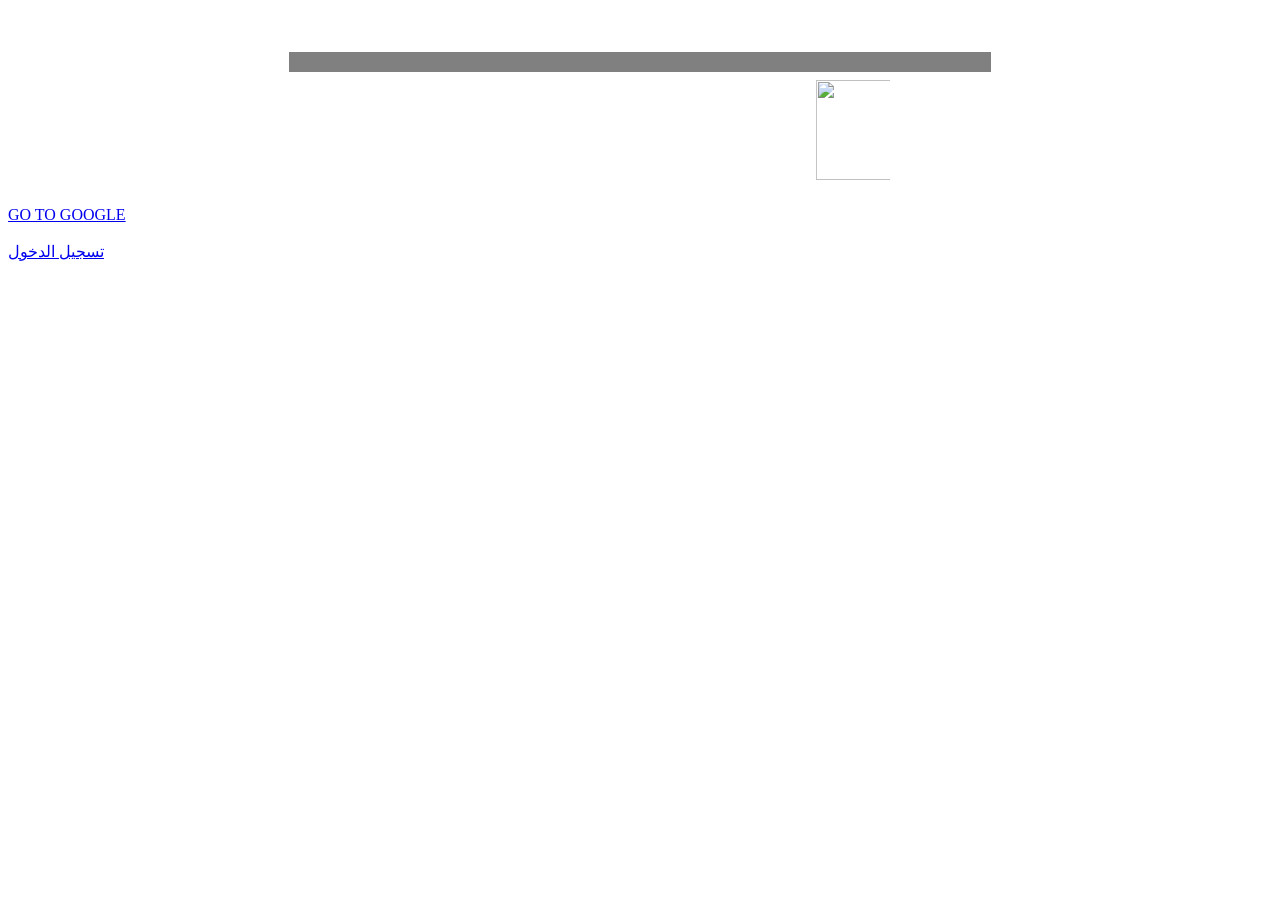
==== index.html @ 39d0d1c8 "Add files via upload" ====
<!DOCTYPE html>
<html lang="en">
<head>
    <meta charset="UTF-8">
    <meta name="viewport" content="width=device-width, initial-scale=1.0">
    <title>Document</title>
</head>
<body>
    <br><br>
    <hr width="700" size="20" noshade>
    <center>
      <marquee width="500" heigt="500" loop="2" >
         <img src="emhemed/algo/img14.png" width="100" height="100">
         <img src="emhemed/algo/img14.png" width="100" height="100">
         <img src="emhemed/algo/img14.png" width="100" height="100">
        </marquee>
    </center>
    <br>
    <a href="http://www.google.com" target="_blank" title="محرك قوقل ">GO TO GOOGLE</a>
    <br><br>
    <a href="index2.html">تسجيل الدخول</a>
</body>
</html>
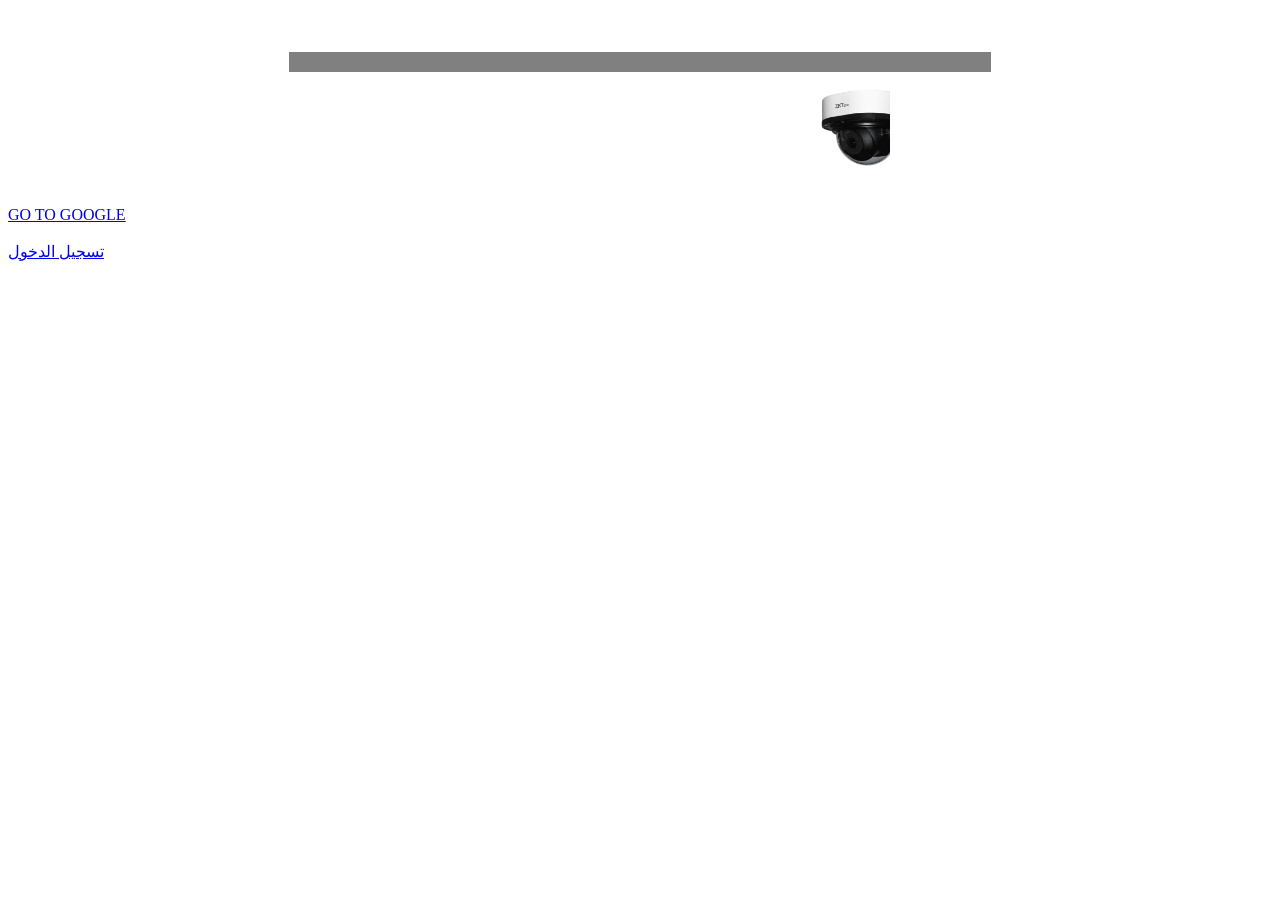
==== commit d6531d1e: "Add project files" ====
--- a/index.html
+++ b/index.html
@@ -1,23 +1,23 @@
-<!DOCTYPE html>
-<html lang="en">
-<head>
-    <meta charset="UTF-8">
-    <meta name="viewport" content="width=device-width, initial-scale=1.0">
-    <title>Document</title>
-</head>
-<body>
-    <br><br>
-    <hr width="700" size="20" noshade>
-    <center>
-      <marquee width="500" heigt="500" loop="2" >
-         <img src="emhemed/algo/img14.png" width="100" height="100">
-         <img src="emhemed/algo/img14.png" width="100" height="100">
-         <img src="emhemed/algo/img14.png" width="100" height="100">
-        </marquee>
-    </center>
-    <br>
-    <a href="http://www.google.com" target="_blank" title="محرك قوقل ">GO TO GOOGLE</a>
-    <br><br>
-    <a href="index2.html">تسجيل الدخول</a>
-</body>
-</html>
+<!DOCTYPE html>
+<html lang="en">
+<head>
+    <meta charset="UTF-8">
+    <meta name="viewport" content="width=device-width, initial-scale=1.0">
+    <title>Document</title>
+</head>
+<body>
+    <br><br>
+    <hr width="700" size="20" noshade>
+    <center>
+      <marquee width="500" heigt="500" loop="2" >
+         <img src="emhemed/algo/img14.png" width="100" height="100">
+         <img src="emhemed/algo/img14.png" width="100" height="100">
+         <img src="emhemed/algo/img14.png" width="100" height="100">
+        </marquee>
+    </center>
+    <br>
+    <a href="http://www.google.com" target="_blank" title="محرك قوقل ">GO TO GOOGLE</a>
+    <br><br>
+    <a href="index2.html">تسجيل الدخول</a>
+</body>
+</html>
